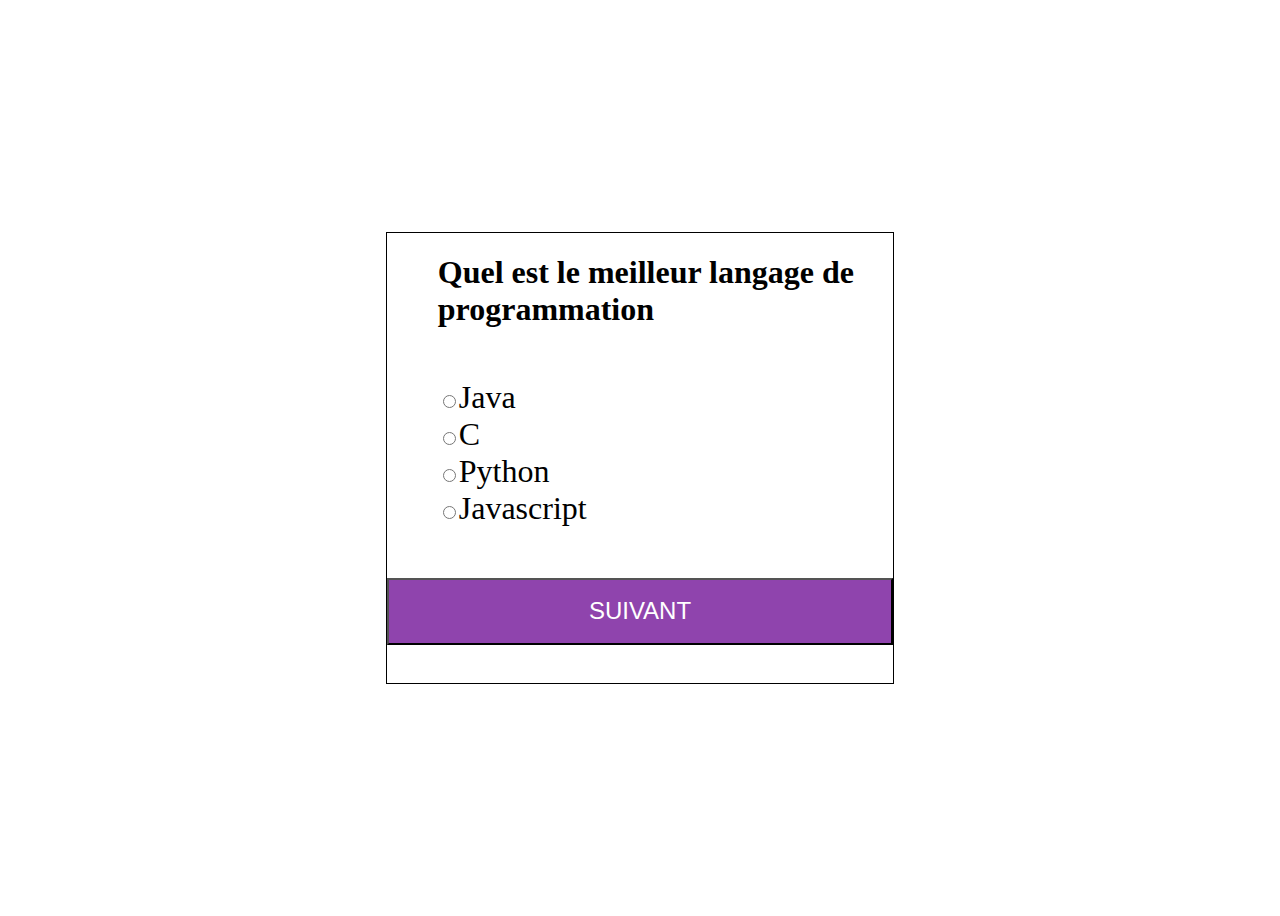
==== TP4/index.html @ 7bdf6b23 "commit du tp 3 et 4" ====
<!DOCTYPE html>
<html lang="en">
    <head>
        <meta charset="UTF-8">
        <meta name="viewport" content="width=device-width, initial-scale=1.0">
        <title>TP 4</title>
        <link rel="stylesheet" href="style.css">
    </head>
    <body>
        <div class="container">
            <h1 class="text1">Quel est le meilleur langage de programmation</h1>
            <div class="radio">
                <input type="radio"  name="rep1">Java<br>
                <input type="radio" name="rep1">C<br>
                <input type="radio"  name="rep1">Python<br>
                <input type="radio" id="repCorrect1" name="rep1">Javascript<br>
            </div>  
            <button class="btnReponse" onclick="questionSuivante(1)">SUIVANT</button>   
        </div>
        <div class="container">
            <h1 class="text1">La programmation c est : </h1>
            <div  class="radio">
                <input type="radio"  name="rep2" id="repCorrect2" >La realisation d un programme<br>
                <input type="radio" name="rep2">La correction des erreurs commises par le programmeur<br>
                <input type="radio"  name="rep2">La traduction d un langage informatique en langage binaire<br>
                <input type="radio" name="rep2">Un langage<br>
            </div>  
            <button class="btnReponse" onclick="questionSuivante(2)">SUIVANT</button>   
        </div>
        <div class="container">
            <h1 class="text1">Un editeur de texte :</h1>
            <div  class="radio">
                <input type="radio"  name="rep3">Permet de rectifier et de corriger les erreurs de code d un programmeur<br>
                <input type="radio" name="rep3" id="repCorrect3" >Permet d ecrire le code source<br>
                <input type="radio"  name="rep3">La traduction d un code source en langage binaire<br>
                <input type="radio"  name="rep3">Un jeu<br>
            </div>  
            <button class="btnReponse" onclick="questionSuivante(3)">SUIVANT</button>   
        </div>
        <div class="container">
            <h1 class="text1">Un langage binaire est composé de : </h1>
            <div  class="radio">
                <input type="radio"  name="rep4" id="repCorrect4" >0 et de 1<br>
                <input type="radio" name="rep4">De A à F<br>
                <input type="radio"  name="rep4">De 0 à 9<br>
                <input type="radio"  name="rep4">Caracteres speciaux<br>
            </div>  
            <button class="btnReponse" onclick="questionSuivante(4)">SUIVANT</button>   
        </div>
        <div class="container">
            <h1 class="text1">C++ est : </h1>
            <div  class="radio">
                <input type="radio"  name="rep5">Un debuggeur<br>
                <input type="radio" name="rep5">Un compilateur<br>
                <input type="radio"  name="rep5" id="repCorrect5" >Un langage<br>
                <input type="radio" name="rep5">Un framework<br>
            </div>  
            <button  class="btnReponse" id="btnResultat" onclick="resultatQuizz()">RESULTAT</button>   
        </div>
        <div class="container">
            <h1 id="text" class="text1">Votre Score est:</h1> 
            <button  class="btnReponse" id="btnResultat" onclick="window.location.href = 'http://127.0.0.1/TP_JS/TP4/index.html';">REJOUER</button>   
        </div>
        <script src="script.js"></script>
    </body>
</html>
---- TP4/style.css ----
body{
    display: flex;
    justify-content: center;
    align-items: center;
    height: 100vh;
}
.container{
    border: 1px solid black;
    height: 50%;
    width: 40%;
    display: none;
}
h1{
    margin-left: 10%;
}
.radio{
    margin: 10%;
    font-size: xx-large;
}
.btnReponse{
    width: 100%;
    height: 15%;
    background-color: rgb(143,68,173);
    color: white;
    font-size: x-large;
}
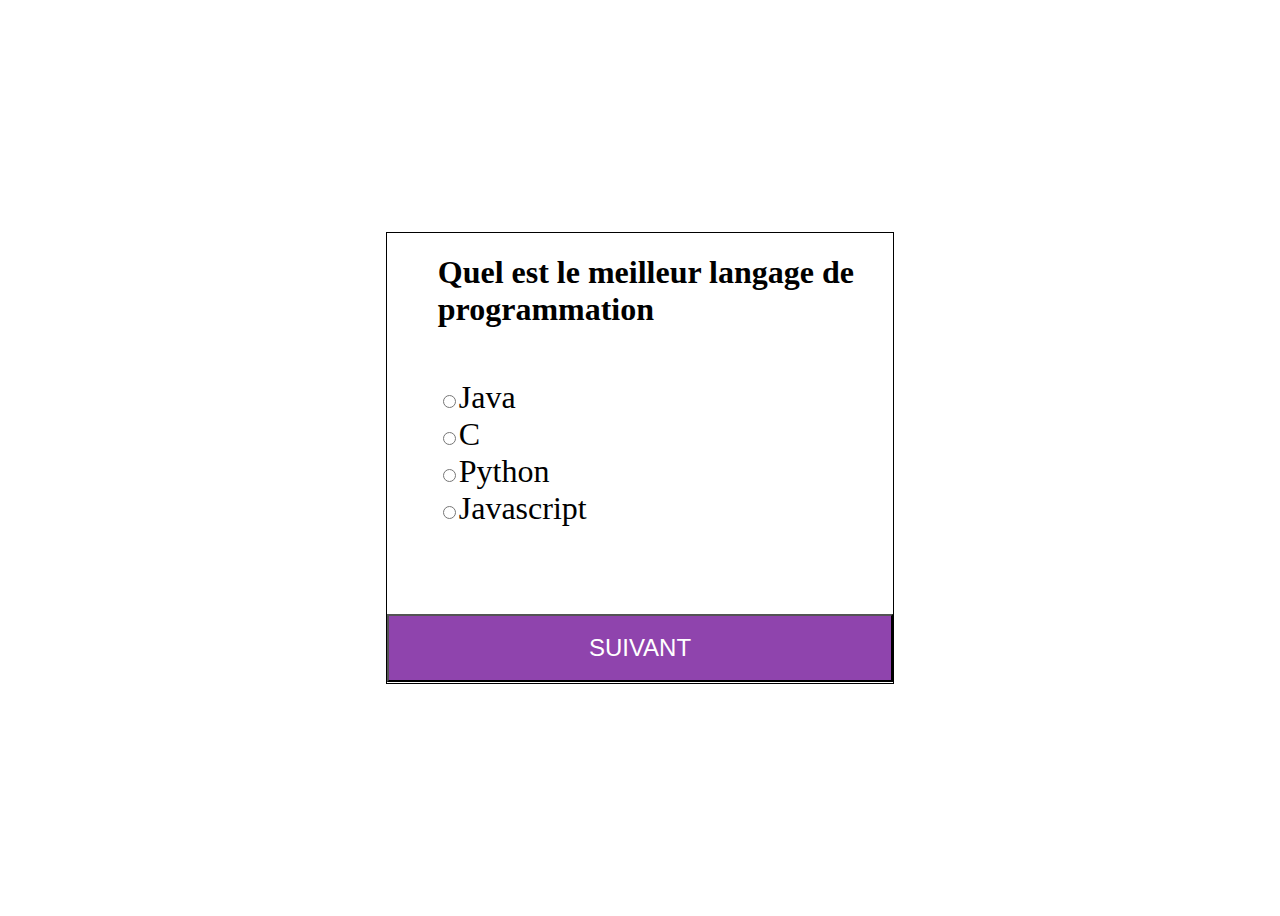
==== commit 7b85ac19: "modifs tp4" ====
--- a/TP4/index.html
+++ b/TP4/index.html
@@ -8,57 +8,69 @@
     </head>
     <body>
         <div class="container">
-            <h1 class="text1">Quel est le meilleur langage de programmation</h1>
-            <div class="radio">
-                <input type="radio"  name="rep1">Java<br>
-                <input type="radio" name="rep1">C<br>
-                <input type="radio"  name="rep1">Python<br>
-                <input type="radio" id="repCorrect1" name="rep1">Javascript<br>
-            </div>  
+            <div class="replace">
+                <h1 class="text1">Quel est le meilleur langage de programmation</h1>
+                <div class="radio">
+                    <input type="radio"  name="rep1">Java<br>
+                    <input type="radio" name="rep1">C<br>
+                    <input type="radio"  name="rep1">Python<br>
+                    <input type="radio" id="repCorrect1" name="rep1">Javascript<br>
+                </div>  
+            </div>
             <button class="btnReponse" onclick="questionSuivante(1)">SUIVANT</button>   
         </div>
         <div class="container">
-            <h1 class="text1">La programmation c est : </h1>
-            <div  class="radio">
-                <input type="radio"  name="rep2" id="repCorrect2" >La realisation d un programme<br>
-                <input type="radio" name="rep2">La correction des erreurs commises par le programmeur<br>
-                <input type="radio"  name="rep2">La traduction d un langage informatique en langage binaire<br>
-                <input type="radio" name="rep2">Un langage<br>
-            </div>  
+            <div class="replace">
+                <h1 class="text1">La programmation c est : </h1>
+                <div  class="radio">
+                    <input type="radio"  name="rep2" id="repCorrect2" >La realisation d un programme<br>
+                    <input type="radio" name="rep2">La correction des erreurs commises par le programmeur<br>
+                    <input type="radio"  name="rep2">La traduction d un langage informatique en langage binaire<br>
+                    <input type="radio" name="rep2">Un langage<br>
+                </div>  
+            </div>
             <button class="btnReponse" onclick="questionSuivante(2)">SUIVANT</button>   
         </div>
         <div class="container">
-            <h1 class="text1">Un editeur de texte :</h1>
-            <div  class="radio">
-                <input type="radio"  name="rep3">Permet de rectifier et de corriger les erreurs de code d un programmeur<br>
-                <input type="radio" name="rep3" id="repCorrect3" >Permet d ecrire le code source<br>
-                <input type="radio"  name="rep3">La traduction d un code source en langage binaire<br>
-                <input type="radio"  name="rep3">Un jeu<br>
+            <div class="replace">
+                <h1 class="text1">Un editeur de texte :</h1>
+                <div  class="radio">
+                    <input type="radio"  name="rep3">Permet de rectifier et de corriger les erreurs de code d un programmeur<br>
+                    <input type="radio" name="rep3" id="repCorrect3" >Permet d ecrire le code source<br>
+                    <input type="radio"  name="rep3">La traduction d un code source en langage binaire<br>
+                    <input type="radio"  name="rep3">Un jeu<br>
+                </div>
             </div>  
             <button class="btnReponse" onclick="questionSuivante(3)">SUIVANT</button>   
         </div>
         <div class="container">
-            <h1 class="text1">Un langage binaire est composé de : </h1>
-            <div  class="radio">
-                <input type="radio"  name="rep4" id="repCorrect4" >0 et de 1<br>
-                <input type="radio" name="rep4">De A à F<br>
-                <input type="radio"  name="rep4">De 0 à 9<br>
-                <input type="radio"  name="rep4">Caracteres speciaux<br>
-            </div>  
+            <div class="replace">
+                <h1 class="text1">Un langage binaire est composé de : </h1>
+                <div  class="radio">
+                    <input type="radio"  name="rep4" id="repCorrect4" >0 et de 1<br>
+                    <input type="radio" name="rep4">De A à F<br>
+                    <input type="radio"  name="rep4">De 0 à 9<br>
+                    <input type="radio"  name="rep4">Caracteres speciaux<br>
+                </div>  
+            </div>
             <button class="btnReponse" onclick="questionSuivante(4)">SUIVANT</button>   
         </div>
         <div class="container">
-            <h1 class="text1">C++ est : </h1>
-            <div  class="radio">
-                <input type="radio"  name="rep5">Un debuggeur<br>
-                <input type="radio" name="rep5">Un compilateur<br>
-                <input type="radio"  name="rep5" id="repCorrect5" >Un langage<br>
-                <input type="radio" name="rep5">Un framework<br>
-            </div>  
-            <button  class="btnReponse" id="btnResultat" onclick="resultatQuizz()">RESULTAT</button>   
+            <div class="replace">
+                <h1 class="text1">C++ est : </h1>
+                <div  class="radio">
+                    <input type="radio"  name="rep5">Un debuggeur<br>
+                    <input type="radio" name="rep5">Un compilateur<br>
+                    <input type="radio"  name="rep5" id="repCorrect5" >Un langage<br>
+                    <input type="radio" name="rep5">Un framework<br>
+                </div> 
+            </div> 
+            <button  class="btnReponse" id="btnResultat" onclick="questionSuivante(5)">RESULTAT</button>   
         </div>
         <div class="container">
-            <h1 id="text" class="text1">Votre Score est:</h1> 
+           <div class="replace">
+            <h1 id="text" class="text1">Votre Score est:<span id="span"> </span></h1> 
+           </div> 
             <button  class="btnReponse" id="btnResultat" onclick="window.location.href = 'http://127.0.0.1/TP_JS/TP4/index.html';">REJOUER</button>   
         </div>
         <script src="script.js"></script>
--- a/TP4/style.css
+++ b/TP4/style.css
@@ -10,6 +10,7 @@
     width: 40%;
     display: none;
 }
+
 h1{
     margin-left: 10%;
 }
@@ -23,4 +24,7 @@
     background-color: rgb(143,68,173);
     color: white;
     font-size: x-large;
+}
+.replace{
+    height: 80%;
 }